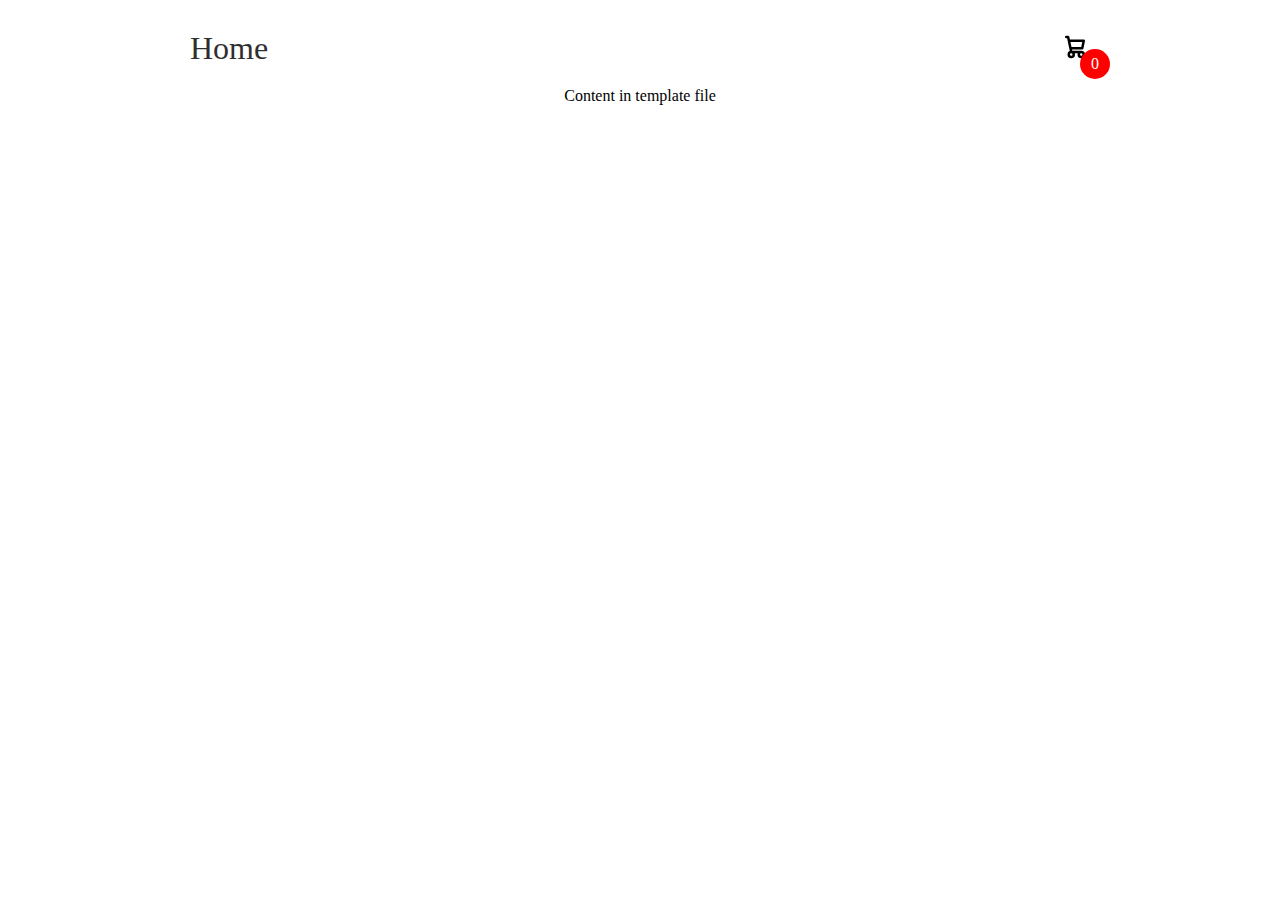
==== template.html @ 23bb737f "added open cart and close cart functionality" ====
<!DOCTYPE html>
<html lang="en">
    <head>
        <meta charset="UTF-8">
        <meta name="viewport" content="width=device-width, initial-scale=1.0">
        <title>Furniture</title>
        <link rel="stylesheet" href="./style.css">
    </head>
    <body>
        <div class="container">
            <header>
                <div class="title">
                    <a href="/">Home</a>
                </div>
                <div class="icon-cart">
                    <svg
                        class="w-6 h-6 text-gray-800 dark:text-white"
                        aria-hidden="true"
                        xmlns="http://www.w3.org/2000/svg"
                        fill="none"
                        viewBox="0 0 24 24"
                    >
                        <path
                            stroke="currentColor"
                            stroke-linecap="round"
                            stroke-linejoin="round"
                            stroke-width="2"
                            d="M5 4h1.5L9 16m0 0h8m-8 0a2 2 0 1 0 0 4 2 2 0 0 0 0-4Zm8 0a2 2 0 1 0 0 4 2 2 0 0 0 0-4Zm-8.5-3h9.3L19 7H7.3"
                        />
                    </svg>
                    <span>0</span>
                </div>
            </header>
            <div id="contentTab">
                Content in template file
            </div>
        </div>
        <div class="cartTab">
            <h1>Shopping Cart</h1>
            <div class="listCart">
                show item here
            </div>
            <div class="btn">
                <button class="close">CLOSE</button>
                <button class="checkOut">Check Out</button>
            </div>
        </div>
        <script src="./cart.js"></script>
    </body>
</html>
---- style.css ----
*,
*::after,
*::before {
    margin: 0;
    padding: 0;
    box-sizing: border-box;
}

body {
    margin: 0;
    font-family: 'Poppins';
}

svg {
    width: 30px;
}

a {
    text-decoration: none;
    color: #2f2f2f;
}

button {
    cursor: pointer;
}

.container {
    width: 900px;
    max-width: 90vw;
    margin: auto;
    text-align: center;
    padding-top: 10px;
    transition: 0.5s;
}

header {
    display: flex;
    justify-content: space-between;
    align-items: center;
    padding: 20px 0;
}

.icon-cart {
    position: relative;
    cursor: pointer;
}

.icon-cart span {
    background-color: red;
    position: absolute;
    top: 50%;
    right: -20px;
    width: 30px;
    height: 30px;
    color: #fff;
    border-radius: 50%;
    display: flex;
    justify-content: center;
    align-items: center;
}

.title {
    font-size: xx-large;
}

.cartTab {
    background-color: #353432;
    color: #eee;
    width: 400px;
    max-width: 100%;
    position: fixed;
    top: 0;
    right: 0;
    bottom: 0;
    display: grid;
    grid-template-rows: 70px 1fr 70px;
}

.cartTab h1 {
    padding: 20px;
    margin: 0;
    font-weight: 300;
}

.cartTab .btn {
    display: grid;
    grid-template-columns: repeat(2, 1fr);
}

.cartTab .btn button {
    background-color: #E8BC0E;
    border: none;
    font-family: 'Poppins';
    font-weight: 500;
}

.cartTab .btn button.close {
    background-color: #eee;
}

.cartTab .listCart {
    overflow: auto;
}

.cartTab .listCart::-webkit-scrollbar {
    width: 0;
}

.cartTab {
    right: -400px;
    transition: 0.5s;
}

body.activeTabCart .cartTab {
    right: 0;
}

body.activeTabCart .container {
    transform: translateX(-250px);
}
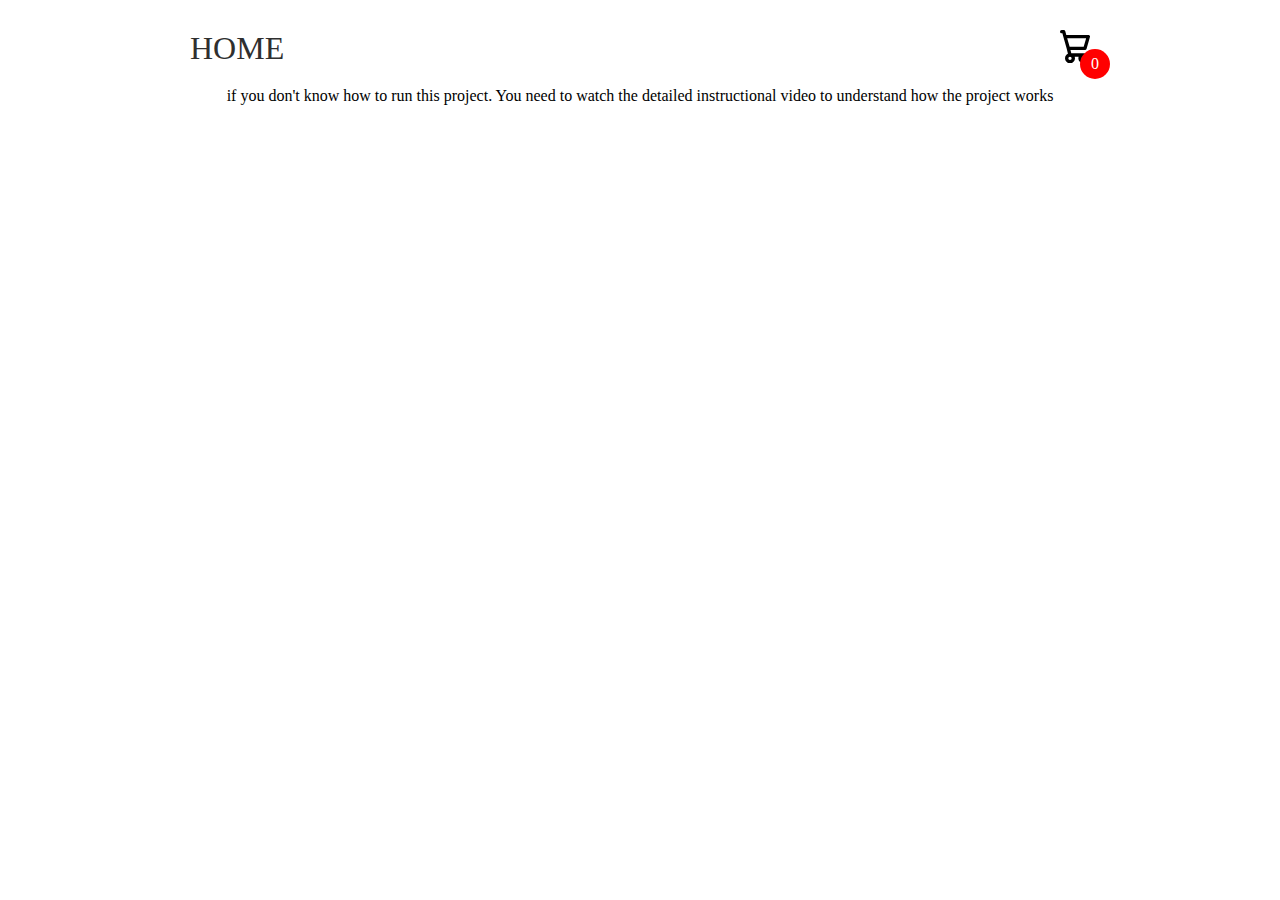
==== commit e8459468: "completed" ====
--- a/template.html
+++ b/template.html
@@ -3,48 +3,45 @@
     <head>
         <meta charset="UTF-8">
         <meta name="viewport" content="width=device-width, initial-scale=1.0">
-        <title>Furniture</title>
-        <link rel="stylesheet" href="./style.css">
+        <title>Document</title>
+        <link rel="stylesheet" href="style.css">
     </head>
-    <body>
+    <body class="">
         <div class="container">
             <header>
                 <div class="title">
-                    <a href="/">Home</a>
+                    <a href="/">HOME</a>
                 </div>
                 <div class="icon-cart">
                     <svg
-                        class="w-6 h-6 text-gray-800 dark:text-white"
                         aria-hidden="true"
                         xmlns="http://www.w3.org/2000/svg"
                         fill="none"
-                        viewBox="0 0 24 24"
+                        viewBox="0 0 18 20"
                     >
                         <path
                             stroke="currentColor"
                             stroke-linecap="round"
                             stroke-linejoin="round"
                             stroke-width="2"
-                            d="M5 4h1.5L9 16m0 0h8m-8 0a2 2 0 1 0 0 4 2 2 0 0 0 0-4Zm8 0a2 2 0 1 0 0 4 2 2 0 0 0 0-4Zm-8.5-3h9.3L19 7H7.3"
+                            d="M6 15a2 2 0 1 0 0 4 2 2 0 0 0 0-4Zm0 0h8m-8 0-1-4m9 4a2 2 0 1 0 0 4 2 2 0 0 0 0-4Zm-9-4h10l2-7H3m2 7L3 4m0 0-.792-3H1"
                         />
                     </svg>
                     <span>0</span>
                 </div>
             </header>
             <div id="contentTab">
-                Content in template file
+                if you don't know how to run this project. You need to watch the detailed instructional video to understand how the project works
             </div>
         </div>
         <div class="cartTab">
             <h1>Shopping Cart</h1>
-            <div class="listCart">
-                show item here
-            </div>
+            <div class="listCart"></div>
             <div class="btn">
                 <button class="close">CLOSE</button>
                 <button class="checkOut">Check Out</button>
             </div>
         </div>
-        <script src="./cart.js"></script>
+        <script src="./js/cart.js" type="module"></script>
     </body>
 </html>
--- a/style.css
+++ b/style.css
@@ -1,120 +1,275 @@
-*,
-*::after,
-*::before {
+body{
     margin: 0;
-    padding: 0;
-    box-sizing: border-box;
-}
-
-body {
-    margin: 0;
-    font-family: 'Poppins';
-}
-
-svg {
+    font-family: Poppins;
+}
+svg{
     width: 30px;
 }
 
-a {
+a{
     text-decoration: none;
-    color: #2f2f2f;
-}
-
-button {
+    color: #2F2F2F;
+}
+button{
     cursor: pointer;
 }
-
-.container {
+.container{
     width: 900px;
+    margin: auto;
     max-width: 90vw;
-    margin: auto;
     text-align: center;
     padding-top: 10px;
     transition: 0.5s;
 }
-
-header {
+header{
     display: flex;
     justify-content: space-between;
     align-items: center;
     padding: 20px 0;
 }
-
-.icon-cart {
+.icon-cart{
     position: relative;
-    cursor: pointer;
-}
-
-.icon-cart span {
+}
+.icon-cart span{
+    position: absolute;
     background-color: red;
-    position: absolute;
+    width: 30px;
+    height: 30px;
+    display: flex;
+    justify-content: center;
+    align-items: center;
+    border-radius: 50%;
+    color: #fff;
     top: 50%;
     right: -20px;
-    width: 30px;
-    height: 30px;
-    color: #fff;
-    border-radius: 50%;
-    display: flex;
-    justify-content: center;
-    align-items: center;
-}
-
-.title {
+}
+.title{
     font-size: xx-large;
 }
 
-.cartTab {
-    background-color: #353432;
-    color: #eee;
+.cartTab{
     width: 400px;
     max-width: 100%;
+    background-color: #353432;
+    color: #eee;
     position: fixed;
     top: 0;
-    right: 0;
+    right: 0px;
     bottom: 0;
     display: grid;
     grid-template-rows: 70px 1fr 70px;
 }
-
-.cartTab h1 {
+.cartTab h1{
     padding: 20px;
     margin: 0;
     font-weight: 300;
 }
-
-.cartTab .btn {
+.cartTab .btn{
     display: grid;
     grid-template-columns: repeat(2, 1fr);
 }
-
-.cartTab .btn button {
+.cartTab button{
     background-color: #E8BC0E;
     border: none;
-    font-family: 'Poppins';
+    font-family: Poppins;
     font-weight: 500;
-}
-
-.cartTab .btn button.close {
+    cursor: pointer;
+}
+.cartTab .close{
     background-color: #eee;
 }
-
-.cartTab .listCart {
+.listCart{
     overflow: auto;
 }
-
-.cartTab .listCart::-webkit-scrollbar {
+.listCart::-webkit-scrollbar{
     width: 0;
 }
-
-.cartTab {
+/*  */
+.cartTab{
     right: -400px;
     transition: 0.5s;
 }
-
-body.activeTabCart .cartTab {
+body.activeTabCart .cartTab{
     right: 0;
 }
-
-body.activeTabCart .container {
+body.activeTabCart .container{
     transform: translateX(-250px);
+}
+/*  */
+
+.listProduct .item img{
+    width: 90%;
+    filter: drop-shadow(0 50px 20px #0009);
+}
+.listProduct{
+    display: grid;
+    grid-template-columns: repeat(4, 1fr);
+    gap: 20px;
+}
+.listProduct .item{
+    background-color: #EEEEE6;
+    padding: 20px;
+    border-radius: 20px;
+}
+.listProduct .item h2{
+    font-weight: 500;
+    font-size: large;
+}
+.listProduct .item .price{
+    letter-spacing: 7px;
+    font-size: small;
+}
+.listProduct .item button{
+    background-color: #353432;
+    color: #eee;
+    border: none;
+    padding: 5px 10px;
+    margin-top: 10px;
+    border-radius: 20px;
+}
+/*  */
+
+.listCart .item img{
+    width: 100%;
+}
+.listCart .item{
+    display: grid;
+    grid-template-columns: 70px 150px 50px 1fr;
+    gap: 10px;
+    text-align: center;
+    align-items: center;
+}
+.listCart .quantity span{
+    display: inline-block;
+    width: 25px;
+    height: 25px;
+    background-color: #eee;
+    border-radius: 50%;
+    color: #555;
+    cursor: pointer;
+}
+.listCart .quantity span:nth-child(2){
+    background-color: transparent;
+    color: #eee;
+    cursor: auto;
+}
+.listCart .quantity{
+    display: flex;
+}
+.listCart .item:nth-child(even){
+    background-color: #eee1;
+}
+/*  */
+
+/* detail page */
+
+.detail{
+    display: grid;
+    grid-template-columns: repeat(2, 1fr);
+    gap: 50px;
+    text-align: left;
+}
+.detail .image img{
+    width: 100%;
+}
+.detail .image{
+    position: relative;
+}
+.detail .image::before{
+    position: absolute;
+    width: 300px;
+    height: 300px;
+    content: '';
+    background-color: #94817733;
+    z-index: -1;
+    border-radius: 190px 100px 170px 180px;
+    left: calc(50% - 150px);
+    top: 50px;
+
+}
+.detail .name{
+    font-size: xxx-large;
+    padding: 40px 0 0 0;
+    margin: 0 0 10px 0;
+}
+.detail .price{
+    font-weight: bold;
+    font-size: x-large;
+    letter-spacing: 7px;
+    margin-bottom: 20px;
+}
+.detail .buttons{
+    display: flex;
+    gap: 20px;
+    margin-bottom: 20px;
+}
+.detail .buttons button{
+    background-color: #eee;
+    border: none;
+    padding: 15px 20px;
+    border-radius: 20px;
+    font-family: Poppins;
+    font-size: large;
+}
+.detail .buttons svg{
+    width: 15px;
+}
+.detail .buttons span{
+    background-color: #555454;
+    width: 30px;
+    height: 30px;
+    display: flex;
+    justify-content: center;
+    align-items: center;
+    border-radius: 50%;
+    margin-left: 20px;
+}
+.detail .buttons button:nth-child(2){
+    background-color: #2F2F2F;
+    display: flex;
+    justify-content: center;
+    align-items: center;
+    color: #eee;
+    box-shadow: 0 10px 20px #2F2F2F77;
+}
+.detail .description{
+    font-weight: 300;
+}
+
+/*  */
+
+@media only screen and (max-width: 992px) {
+    .listProduct{
+        grid-template-columns: repeat(3, 1fr);
+    }
+    .detail{
+        grid-template-columns:  40% 1fr;
+    }
+}
+
+
+/* mobile */
+@media only screen and (max-width: 767px) {
+    .listProduct{
+        grid-template-columns: repeat(2, 1fr);
+    }
+    .detail{
+        text-align: center;
+        grid-template-columns: 1fr;
+    }
+    .detail .image img{
+        width: unset;
+        height: 40vh;
+    } 
+    .detail .name{
+        font-size: x-large;
+        margin: 0;
+
+    }
+    .detail .buttons button{
+        font-size: small;
+    }
+    .detail .buttons{
+        justify-content: center;
+    }
 }